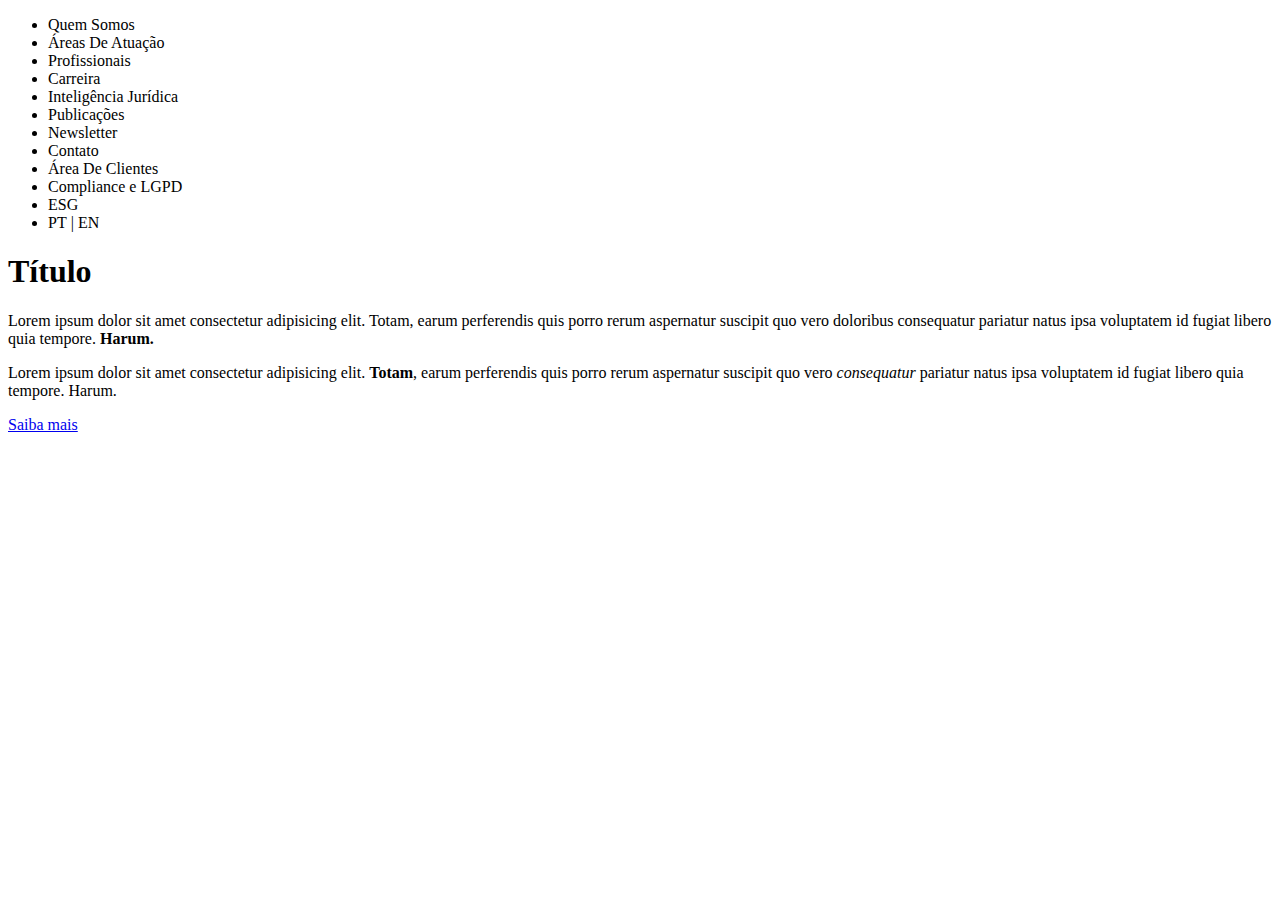
==== index.html @ f17b69a1 "first commit" ====
<!DOCTYPE html>
<html lang="pt-BR">
<head>
    <meta charset="UTF-8">
    <meta http-equiv="X-UA-Compatible" content="IE=edge">
    <meta name="viewport" content="width=device-width, initial-scale=1.0">
    <meta name="author" content="Carlos Henrique">
    <meta name="description" content="página de testes de tags">
    <meta name="robots" content="index, follow">

    <title>Galastri Advocacia</title>
</head>
<body>
   <nav>
    
    <ul>
            <li>Quem Somos</li>
            <li>Áreas De Atuação</li>
            <li>Profissionais</li>
            <li>Carreira</li>
            <li>Inteligência Jurídica</li>
            <li>Publicações</li>
            <li>Newsletter</li>
            <li>Contato</li>
            <li>Área De Clientes</li>
            <li>Compliance e LGPD</li>
            <li>ESG</li>
            <li>PT&nbsp;|&nbsp;EN</li>
    </ul>

   </nav>
            

            <h1>Título</h1>
            <p>
                Lorem ipsum dolor sit amet consectetur adipisicing elit. Totam, earum perferendis quis porro rerum aspernatur suscipit quo vero doloribus consequatur pariatur natus ipsa voluptatem id fugiat libero quia tempore. <strong>Harum.</strong>    
            </p>
        
                <p>
                    Lorem ipsum dolor sit amet consectetur adipisicing elit. <b>Totam</b>, earum perferendis quis porro rerum aspernatur suscipit quo vero <em> consequatur </em>pariatur natus ipsa voluptatem id fugiat libero quia tempore. Harum.    
                </p>
                <a href="http://google.com.br">Saiba mais</a> 
</body>
</html>
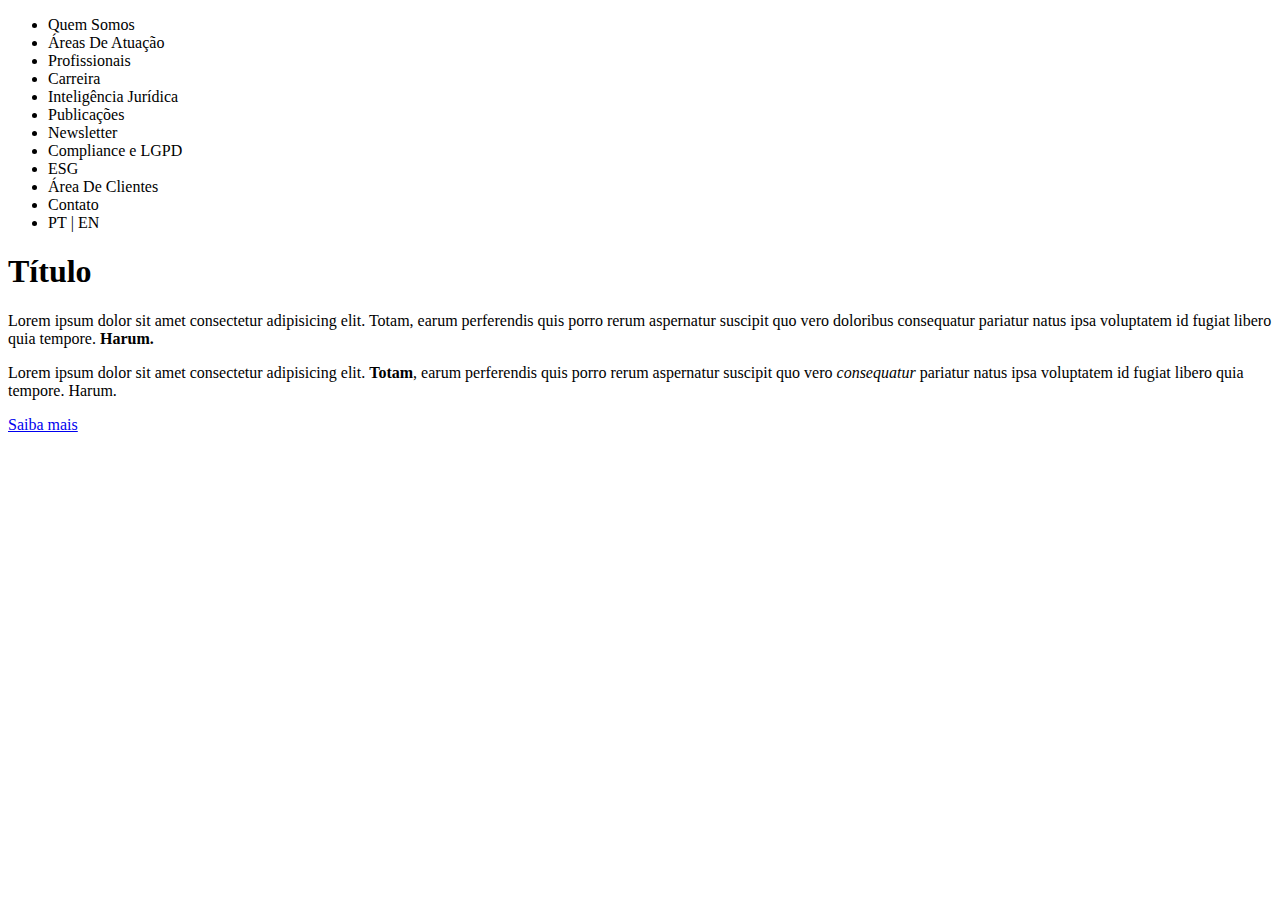
==== commit 4970b8c9: "alteração" ====
--- a/index.html
+++ b/index.html
@@ -21,10 +21,10 @@
             <li>Inteligência Jurídica</li>
             <li>Publicações</li>
             <li>Newsletter</li>
-            <li>Contato</li>
-            <li>Área De Clientes</li>
             <li>Compliance e LGPD</li>
             <li>ESG</li>
+            <li>Área De Clientes</li>
+            <li>Contato</li>
             <li>PT&nbsp;|&nbsp;EN</li>
     </ul>
 
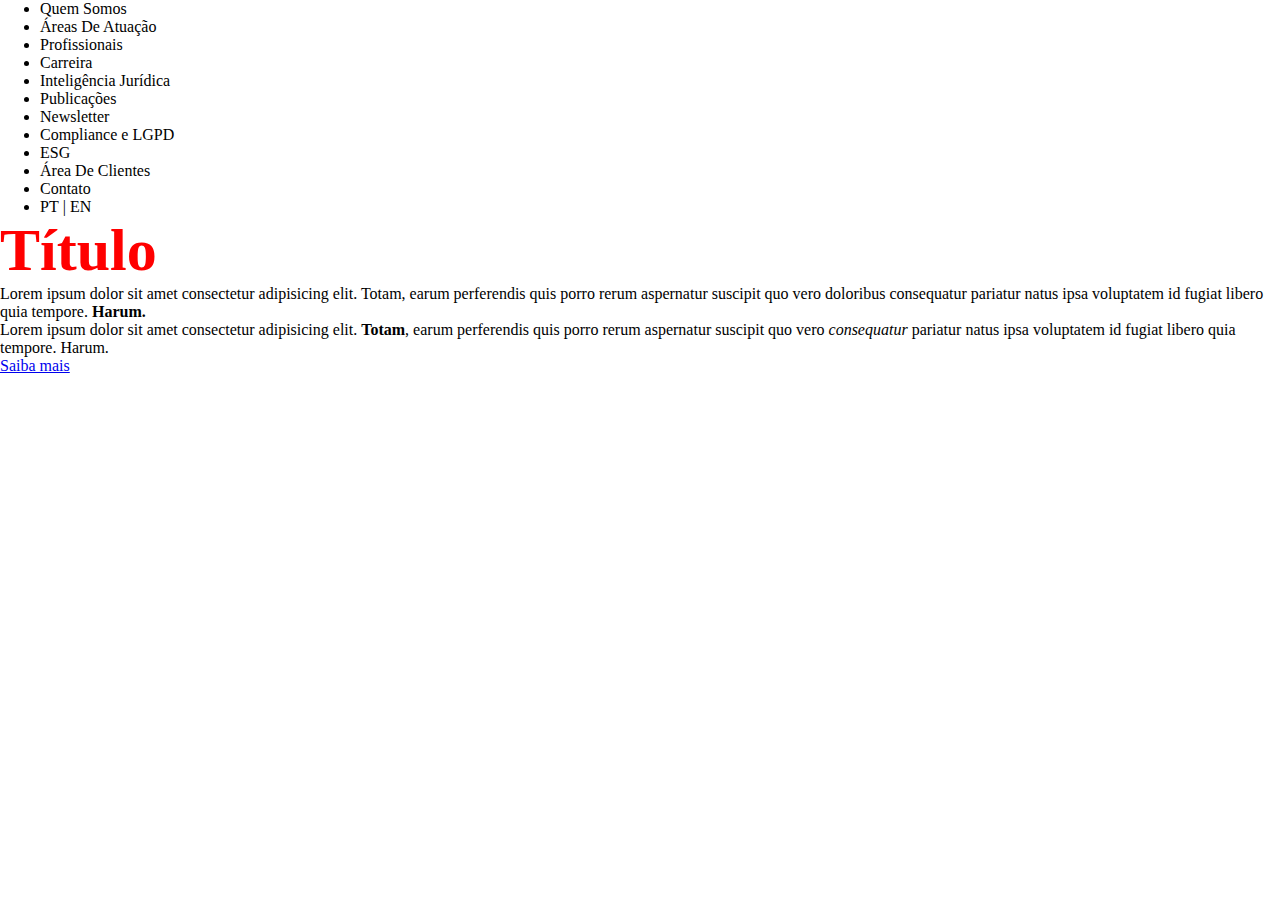
==== commit c1c69766: "rename" ====
--- a/index.html
+++ b/index.html
@@ -7,6 +7,8 @@
     <meta name="author" content="Carlos Henrique">
     <meta name="description" content="página de testes de tags">
     <meta name="robots" content="index, follow">
+
+    <link rel="stylesheet" href="/css/style.css">
 
     <title>Galastri Advocacia</title>
 </head>
--- a/css/style.css
+++ b/css/style.css
@@ -0,0 +1,8 @@
+* {
+    margin: 0;
+}
+
+h1 {
+    color: red;
+    font-size: 60px;
+}